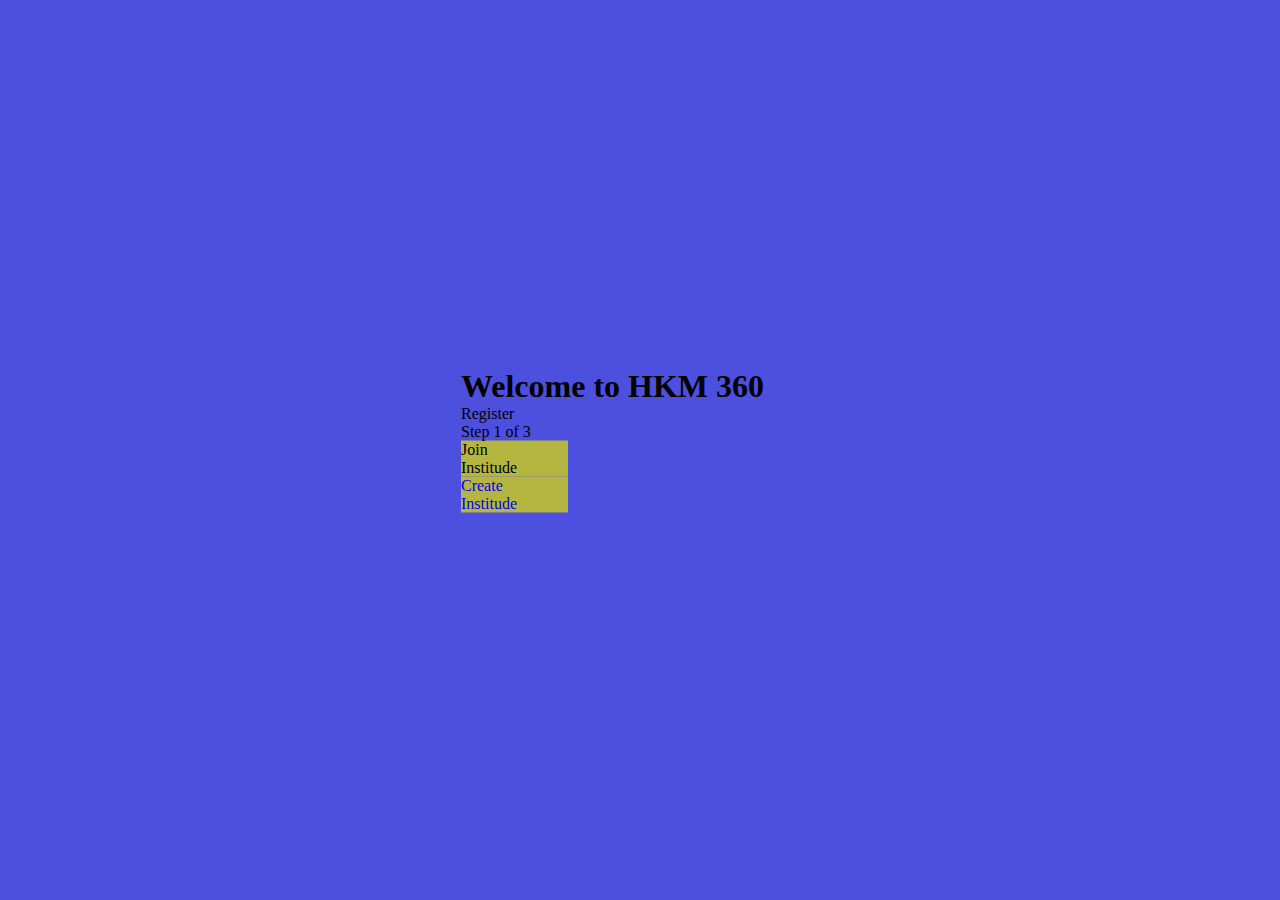
==== index.html @ 4a583ef0 "Add files via upload" ====
<!DOCTYPE html>
<html lang="en">
<head>
    <meta charset="UTF-8">
    <meta http-equiv="X-UA-Compatible" content="IE=edge">
    <meta name="viewport" content="width=device-width, initial-scale=1.0">
    <title>Login </title>
    <link href="https://cdn.jsdelivr.net/npm/bootstrap@5.0.2/dist/css/bootstrap.min.css" rel="stylesheet" integrity="sha384-EVSTQN3/azprG1Anm3QDgpJLIm9Nao0Yz1ztcQTwFspd3yD65VohhpuuCOmLASjC" crossorigin="anonymous">
    <link href="./css/style.css" rel="stylesheet" >
</head>
<body>
    <div class="container text-center text-white">
          <h1>Welcome to HKM 360</h1>
          <p>Register</p>
          <p>Step 1 of 3</p>  
        <div class="d-flex">
            <div class="card p-3">
                    <p class="text-dark">Join <br/> Institude</p>
            </div>
            <div class="card ms-auto p-3 ">
               <a href="./Register2.html"> <p class="text-dark">Create <br/>Institude</p> </a>
        </div>
        </div>
        </div>
    <script src="https://cdn.jsdelivr.net/npm/bootstrap@5.0.2/dist/js/bootstrap.bundle.min.js" integrity="sha384-MrcW6ZMFYlzcLA8Nl+NtUVF0sA7MsXsP1UyJoMp4YLEuNSfAP+JcXn/tWtIaxVXM" crossorigin="anonymous"></script>
</body>
</html>
---- css/style.css ----
*{
    padding: 0;
    margin: 0;
    box-sizing: border-box;
}
body{
    background-color: #4d4fdf;
}
.container{
    margin-top: 80px;
    width: 35%;
    padding-bottom: 50px;
    padding: 45px;
    border-radius: 5px;
    position: absolute;
    left: 50%;
    top: 40%;
    transform: translate(-50%,-50%);
    border-radius: 0;
}
.card{
    background-color: #b4b63f;
    width: 30%;
}
a{
    text-decoration: none;
}
.form-control{
    font-family: "Roboto", sans-serif;
    outline: 0;
    background: #f2f2f2;
    width: 100%;
    border: 1px solid black;
    margin: 0 0 15px;
    padding: 15px;
    box-sizing: border-box;
    font-size: 14px;
}
.btn-success{
    font-family: "Roboto", sans-serif;
    text-transform: uppercase;
    outline: 0;
    background: #4CAF50;
    width: 100%;
    border: 0;
    padding: 12px;
    color: #FFFFFF;
    font-size: 14px;
    -webkit-transition: all 0.3 ease;
    transition: all 0.3 ease;
    cursor: pointer;

}
/******form2****/
.form2{
    background-color: white;
    padding: 20px;
}
.btn-success{
    background-color: #b4b63f;
    color: black;
}
.btn-success:hover{
    background-color: #b4b63f;
    color: black;
}
@media only screen and (max-width:600px){
    .container{
        margin-top: 120px;
        width: 90%;
        position: absolute;
        left: 50%;
    top: 40%;
    padding-bottom: 40px;
    }
    .card{
        background-color: #b4b63f;
        width: 40%;
    }
}
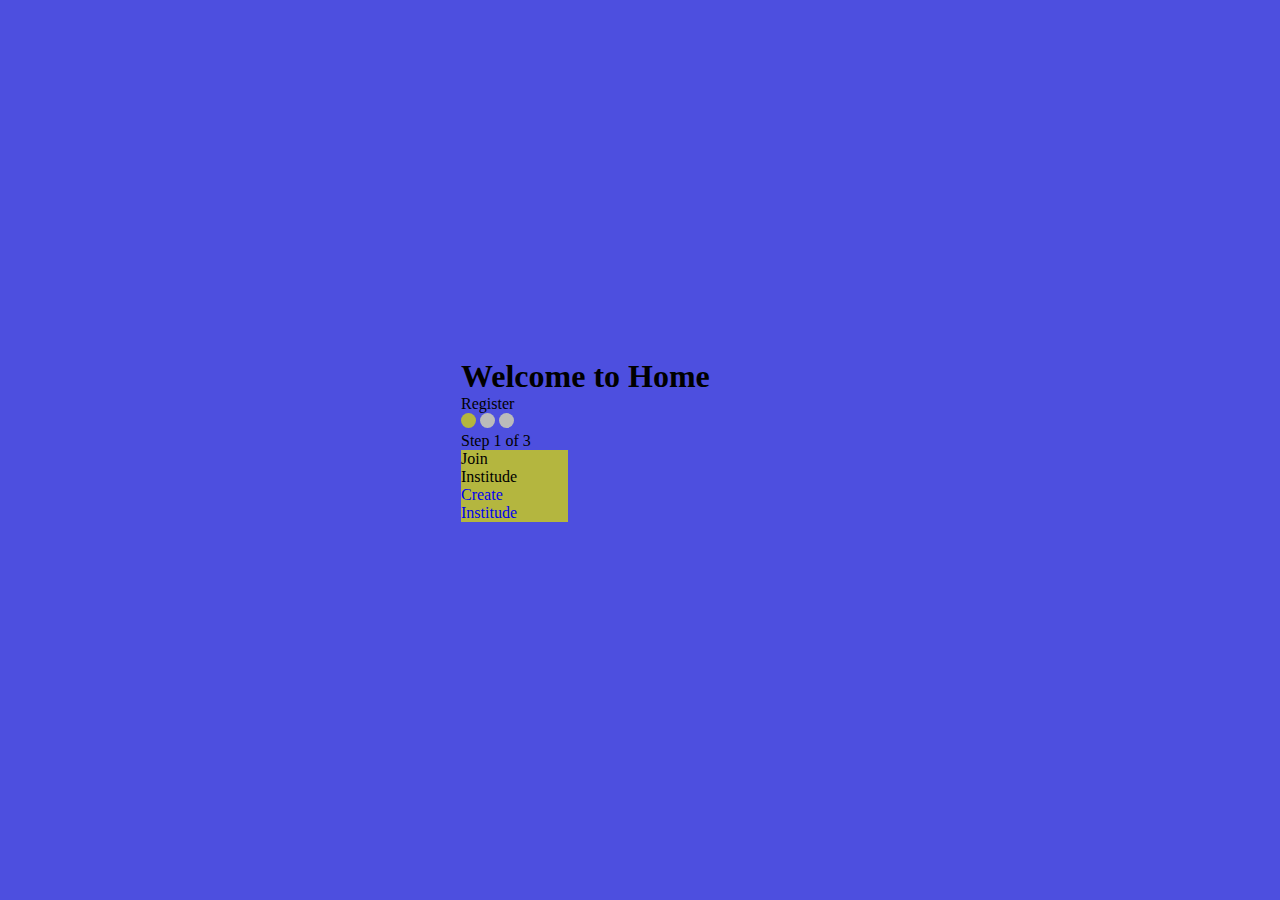
==== commit 36462790: "Add files via upload" ====
--- a/index.html
+++ b/index.html
@@ -10,8 +10,11 @@
 </head>
 <body>
     <div class="container text-center text-white">
-          <h1>Welcome to HKM 360</h1>
+          <h1>Welcome to Home</h1>
           <p>Register</p>
+          <span class="dot active"></span>
+          <span class="dot"></span>
+          <span class="dot"></span>
           <p>Step 1 of 3</p>  
         <div class="d-flex">
             <div class="card p-3">
--- a/css/style.css
+++ b/css/style.css
@@ -64,6 +64,18 @@
     background-color: #b4b63f;
     color: black;
 }
+
+/*****dot*****/
+.active{
+    background-color: #b4b63f!important;
+}
+.dot {
+    height: 15px;
+    width: 15px;
+    background-color: #bbb;
+    border-radius: 50%;
+    display: inline-block;
+  }
 @media only screen and (max-width:600px){
     .container{
         margin-top: 120px;
